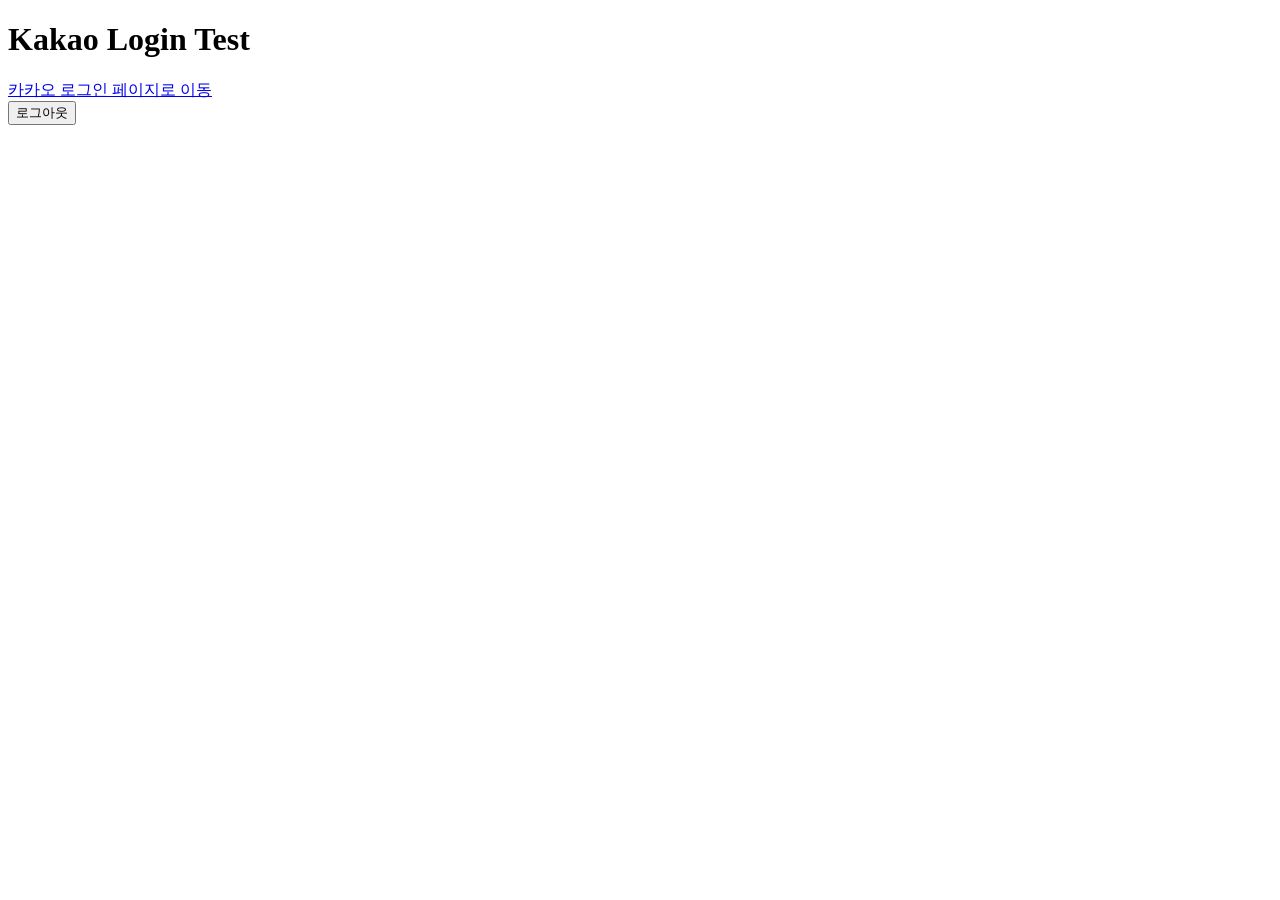
==== src/main/resources/templates/index.html @ e2162b9b "feat: 카카오 로그인 완료" ====
<!DOCTYPE html>
<html>
<head>
    <meta charset="UTF-8">
    <title>Insert title here</title>
</head>
<body>
<h1>Kakao Login Test</h1>
		<a href="https://kauth.kakao.com/oauth/authorize?client_id=98d219c4217898cf3c7e2d139e23b5ca&redirect_uri=http://localhost:8080/api/login&response_type=code&scope=account_email">
			카카오 로그인 페이지로 이동
		</a>

		<span th:if="${userId!=null}">
		<form name="logout" action="http://localhost:8080/api/logout">
			<input type="submit" value="로그아웃">
		</form>
		</span>

</body>
</html>
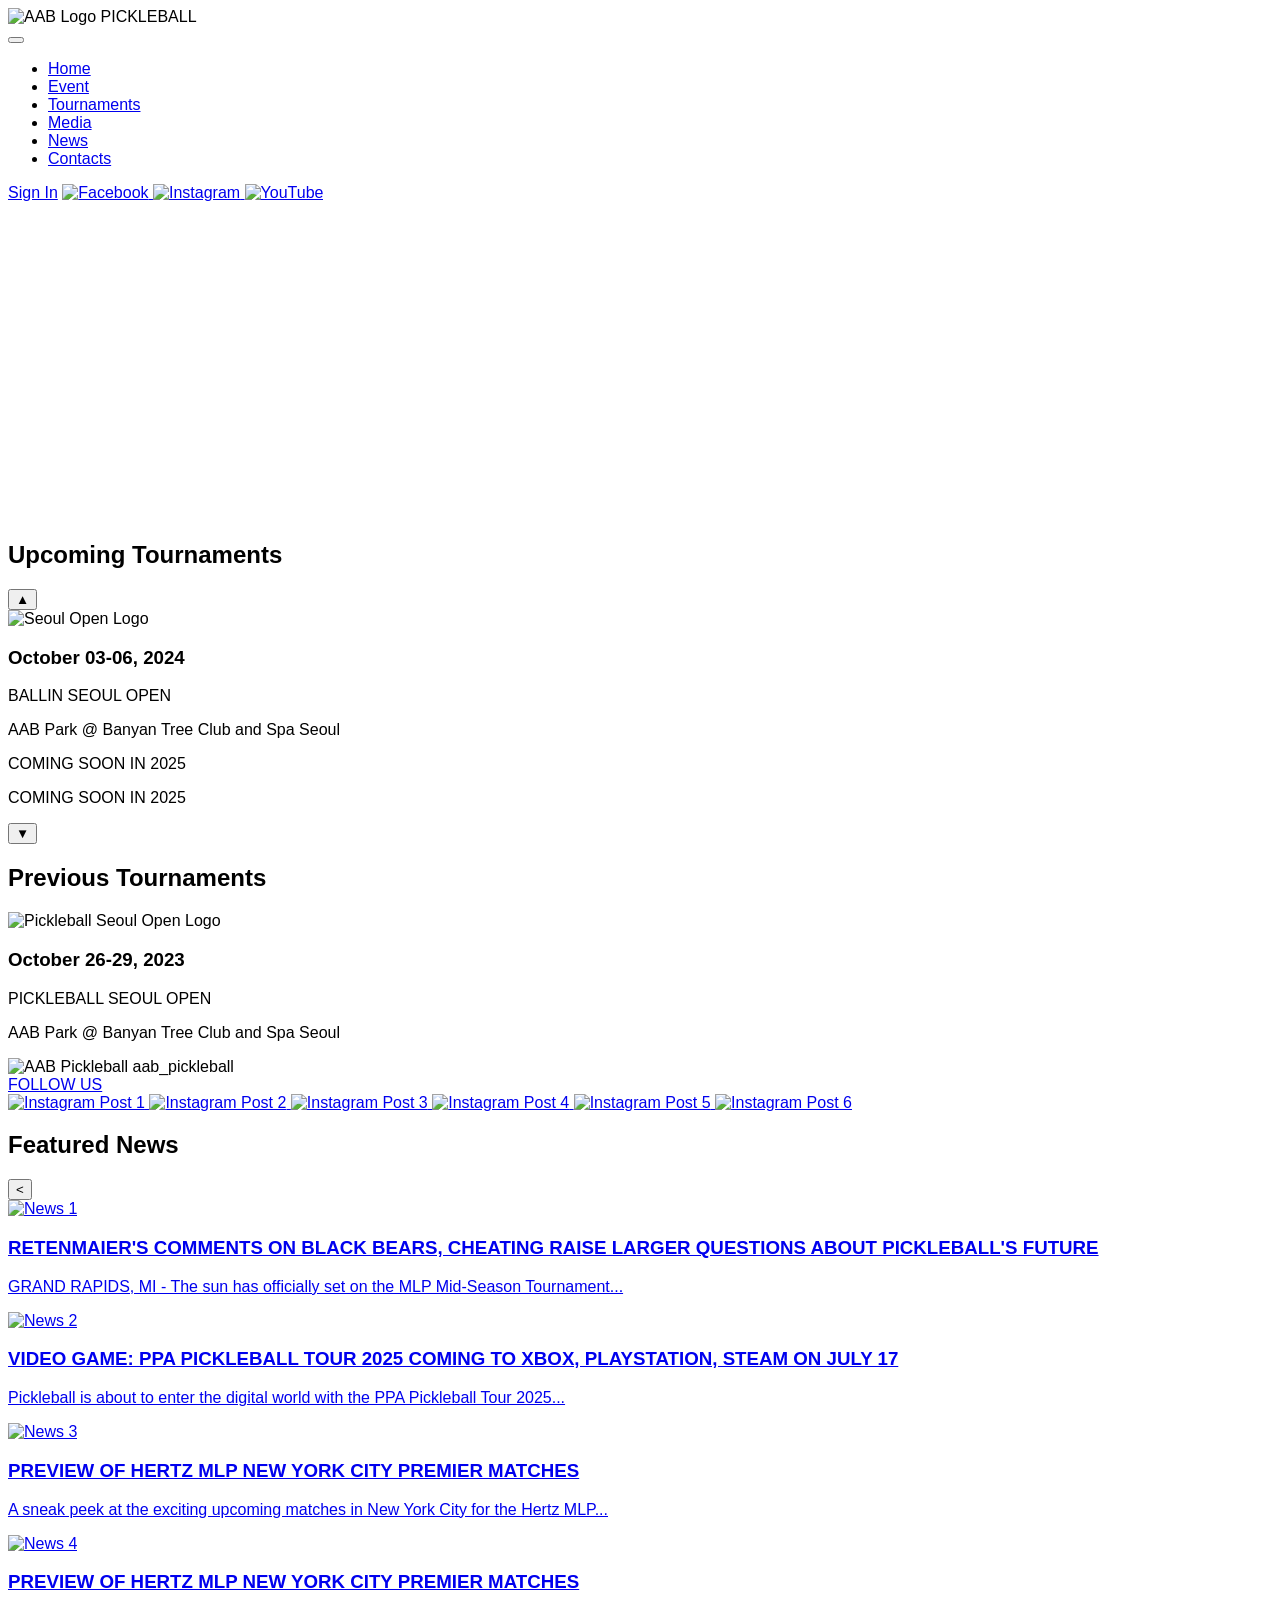
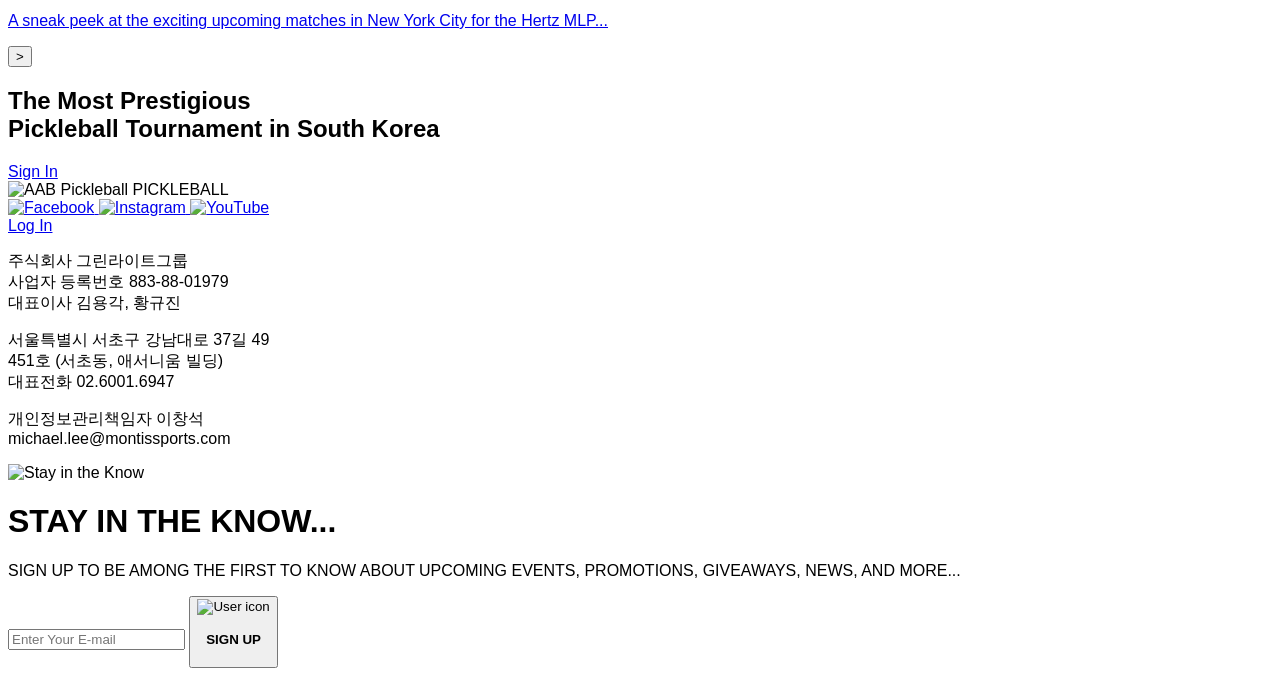
==== commit 0583bb03: "feat: 카카오 로그인 완료, html,css 결합 완료" ====
--- a/src/main/resources/templates/index.html
+++ b/src/main/resources/templates/index.html
@@ -1,20 +1,281 @@
+<!-- homepage.html -->
 <!DOCTYPE html>
-<html>
+<html lang="en">
+<!-- Head -->
 <head>
-    <meta charset="UTF-8">
-    <title>Insert title here</title>
+  <meta charset="UTF-8">
+  <meta name="viewport" content="width=device-width, initial-scale=1.0">
+  <link rel="stylesheet" href="../assets/css/styles.css">
+  <title>AAB Pickleball</title>
 </head>
-<body>
-<h1>Kakao Login Test</h1>
-		<a href="https://kauth.kakao.com/oauth/authorize?client_id=98d219c4217898cf3c7e2d139e23b5ca&redirect_uri=http://localhost:8080/api/login&response_type=code&scope=account_email">
-			카카오 로그인 페이지로 이동
-		</a>
-
-		<span th:if="${userId!=null}">
-		<form name="logout" action="http://localhost:8080/api/logout">
-			<input type="submit" value="로그아웃">
-		</form>
-		</span>
-
+
+<!-- body -->
+<body style="font-family: 'Academic M54', sans-serif;">
+
+  <!-- header -->
+  <header class="main-header">
+    <div class="logo-container">
+      <img src="../assets/images/AAB_logo.png" alt="AAB Logo" class="logo">
+      <span class="logo-text">PICKLEBALL</span>
+    </div>
+    <button class="menu-toggle" aria-label="Toggle menu">
+      <span></span>
+      <span></span>
+      <span></span>
+    </button>
+    <div class="nav-container">
+      <nav class="nav-menu">
+        <ul>
+          <li><a href="/" class="nav-link active">Home</a></li>
+          <li><a href="/event" class="nav-link">Event</a></li>
+          <li><a href="/tournaments" class="nav-link">Tournaments</a></li>
+          <li><a href="/media" class="nav-link">Media</a></li>
+          <li><a href="/news" class="nav-link">News</a></li>
+          <li><a href="/contacts" class="nav-link">Contacts</a></li>
+        </ul>
+      </nav>
+      <div class="social-buttons">
+        <a href="#" class="btn-signin">Sign In</a>
+        <a href="https://facebook.com" class="social-btn">
+          <img src="../assets/images/facebook-icon.png" alt="Facebook">
+        </a>
+        <a href="https://www.instagram.com/aab_pickleball/" class="social-btn">
+          <img src="../assets/images/instagram-icon.png" alt="Instagram">
+        </a>
+        <a href="https://youtube.com" class="social-btn">
+          <img src="../assets/images/youtube-icon.png" alt="YouTube">
+        </a>
+      </div>
+    </div>
+  </header>
+
+  <!-- main -->
+  <main>
+    <!-- 섹션1 - 동영상 -->
+    <section class="home-video-section">
+      <div class="home-video-container">
+        <!-- YouTube 비디오 임베드 -->
+        <iframe width="560" height="315" src="https://www.youtube.com/embed/n1w-eyGmirs" 
+        title="YouTube video player" frameborder="0"
+        allow="accelerometer; autoplay; clipboard-write; encrypted-media; gyroscope; picture-in-picture"
+        allowfullscreen></iframe>
+      </div>
+    </section>
+
+<!-- 섹션 2 - 토너먼트 정보 -->
+<section class="home-tournaments-section">
+  <h2 class="home-section-title">Upcoming Tournaments</h2>
+
+    <!-- Up Arrow Button -->
+    <button id="toggleUpButton" class="toggle-button">
+      <span class="arrow-up">&#9650;</span>
+    </button>
+
+  <div class="tournament-list-container">
+    <div class="tournament-list" id="tournamentList">
+
+      <div class="home-tournament-item home-upcoming">
+        <img src="../assets/images/SeoulOpen_black.png" alt="Seoul Open Logo" class="home-tournament-logo">
+        <div class="home-tournament-details">
+          <h3>October 03-06, 2024</h3>
+          <p class="home-tournament-name">BALLIN SEOUL OPEN</p>
+          <p class="home-tournament-location">AAB Park @ Banyan Tree Club and Spa Seoul</p>
+        </div>
+      </div>
+
+      <div class="home-tournament-coming-soon">
+        <p>COMING SOON IN 2025</p>
+      </div>
+
+      <div class="home-tournament-coming-soon">
+        <p>COMING SOON IN 2025</p>
+      </div>
+    </div>
+  </div>
+
+  <!-- Down Arrow Button -->
+  <button id="toggleDownButton" class="toggle-button">
+    <span class="arrow-down">&#9660;</span>
+  </button>
+
+  <h2 class="home-section-title">Previous Tournaments</h2>
+
+  <div class="home-tournament-item home-previous">
+    <img src="../assets/images/PSO_black_logo.png" alt="Pickleball Seoul Open Logo" class="home-tournament-logo">
+    <div class="home-tournament-details">
+      <h3>October 26-29, 2023</h3>
+      <p class="home-tournament-name">PICKLEBALL SEOUL OPEN</p>
+      <p class="home-tournament-location">AAB Park @ Banyan Tree Club and Spa Seoul</p>
+    </div>
+  </div>
+</section>
+
+    <!-- 섹션 3 - Instagram 썸네일 피드 -->
+    <section class="instagram-section">
+      <div class="instagram-header">
+        <div class="account-info">
+          <img src="../assets/images/AAB_insta.jpg" alt="AAB Pickleball" class="profile-pic">
+          <span class="account-name">aab_pickleball</span>
+        </div>
+        <a href="https://www.instagram.com/aab_pickleball/" target="_blank" class="follow-button">FOLLOW US</a>
+      </div>
+
+      <div class="instagram-grid">
+        <!-- 게시물 1 -->
+        <a href="https://www.instagram.com/p/C_4gpSIvcd-/" target="_blank" class="instagram-post">
+          <img src="https://instagram.com/p/C_4gpSIvcd-/media/?size=l" alt="Instagram Post 1">
+        </a>
+
+        <!-- 게시물 2 -->
+        <a href="https://www.instagram.com/p/C_SeHBivTAp/" target="_blank" class="instagram-post">
+          <img src="https://instagram.com/p/C_SeHBivTAp/media/?size=l" alt="Instagram Post 2">
+        </a>
+
+        <!-- 게시물 3 -->
+        <a href="https://www.instagram.com/p/C_fgSxBvANp/" target="_blank" class="instagram-post">
+          <img src="https://instagram.com/p/C_fgSxBvANp/media/?size=l" alt="Instagram Post 3">
+        </a>
+
+        <!-- 게시물 4 -->
+        <a href="https://www.instagram.com/p/C_fgOyPPtf3/" target="_blank" class="instagram-post">
+          <img src="https://instagram.com/p/C_fgOyPPtf3/media/?size=l" alt="Instagram Post 4">
+        </a>
+
+        <!-- 게시물 5 -->
+        <a href="https://www.instagram.com/p/C_SeONavTf9/" target="_blank" class="instagram-post">
+          <img src="https://instagram.com/p/C_SeONavTf9/media/?size=l" alt="Instagram Post 5">
+        </a>
+
+        <!-- 게시물 6 -->
+        <a href="https://www.instagram.com/p/C_fgWF3Pr9W/" target="_blank" class="instagram-post">
+          <img src="https://instagram.com/p/C_fgWF3Pr9W/media/?size=l" alt="Instagram Post 6">
+        </a>
+      </div>
+    </section>
+
+    <!-- 섹션 4 - 뉴스 카드 섹션 -->
+    <section class="news-section">
+      <h2 class="section-title">Featured News</h2>
+
+      <div class="carousel-container">
+        <button class="prev-btn">&lt;</button>
+
+        <div class="carousel">
+          <!-- 뉴스 카드 1 -->
+          <a href="https://pickleball.com/news/rettenmaiers-comments-on-black-bears-cheating-raise-larger-questions-about-pickleballs-future" target="_blank" class="news-card">
+            <img src="../assets/images/news/Pickleball_news1.png" alt="News 1">
+            <div class="news-card-p">
+              <h3>RETENMAIER'S COMMENTS ON BLACK BEARS, CHEATING RAISE LARGER QUESTIONS ABOUT PICKLEBALL'S FUTURE</h3>
+              <p>GRAND RAPIDS, MI - The sun has officially set on the MLP Mid-Season Tournament...</p>
+            </div>
+          </a>
+
+          <!-- 뉴스 카드 2 -->
+          <a href="https://pickleball.com/news/video-game-ppa-pickleball-tour-2025-coming-to-xbox-playstation-steam-on-july-17" target="_blank" class="news-card">
+            <img src="../assets/images/news/Pickleball_news2.png" alt="News 2">
+            <div class="news-card-p">
+              <h3>VIDEO GAME: PPA PICKLEBALL TOUR 2025 COMING TO XBOX, PLAYSTATION, STEAM ON JULY 17</h3>
+              <p>Pickleball is about to enter the digital world with the PPA Pickleball Tour 2025...</p>
+            </div>
+          </a>
+
+          <!-- 뉴스 카드 3 -->
+          <a href="https://pickleball.com/news/preview-of-hertz-mlp-new-york-city-premier-matches" target="_blank" class="news-card">
+            <img src="../assets/images/news/Pickleball_news3.png" alt="News 3">
+            <div class="news-card-p">
+              <h3>PREVIEW OF HERTZ MLP NEW YORK CITY PREMIER MATCHES</h3>
+              <p>A sneak peek at the exciting upcoming matches in New York City for the Hertz MLP...</p>
+            </div>
+          </a>
+
+          <!-- 뉴스 카드 4 -->
+          <a href="https://pickleball.com/news/preview-of-hertz-mlp-new-york-city-premier-matches" target="_blank" class="news-card">
+            <img src="../assets/images/news/Pickleball_news3.png" alt="News 4">
+            <div class="news-card-p">
+              <h3>PREVIEW OF HERTZ MLP NEW YORK CITY PREMIER MATCHES</h3>
+              <p>A sneak peek at the exciting upcoming matches in New York City for the Hertz MLP...</p>
+            </div>
+          </a>
+        </div>
+
+        <button class="next-btn">&gt;</button>
+      </div>
+    </section>
+
+
+    <!-- 섹션 5 - Pickleball 배너 섹션 -->
+    <section class="pickleball-banner-section">
+      <div class="banner-content">
+        <h2>The Most Prestigious <br> Pickleball Tournament in South Korea</h2>
+        <a href="#" class="banner-button">Sign In</a>
+      </div>
+    </section>
+
+
+  </main>
+
+
+  <footer class="main-footer">
+    <div class="footer-content">
+      <!-- 로고 -->
+      <div class="footer-logo-container">
+        <img src="../assets/images/AAB_logo.png" alt="AAB Pickleball" class="footer-logo">
+        <span class="footer-logo-text">PICKLEBALL</span>
+      </div>
+      <!-- 소셜미디어 아이콘 -->
+      <div class="footer-logo-social">
+        <div class="social-icons">
+          <a href="https://facebook.com" class="social-btn">
+            <img src="../assets/images/facebook-icon.png" alt="Facebook">
+          </a>
+          <a href="https://www.instagram.com/aab_pickleball/" class="social-btn">
+            <img src="../assets/images/instagram-icon.png" alt="Instagram">
+          </a>
+          <a href="https://youtube.com" class="social-btn">
+            <img src="../assets/images/youtube-icon.png" alt="YouTube">
+          </a>
+        </div>
+        <a href="login.html" class="btn-login">Log In</a>
+      </div>
+    </div>
+      
+    <!-- 회사 정보 -->
+    <div class="company-info">
+      <p>주식회사 그린라이트그룹<br>사업자 등록번호 883-88-01979<br>대표이사 김용각, 황규진</p>
+      <p>서울특별시 서초구 강남대로 37길 49<br>451호 (서초동, 애서니움 빌딩)<br>대표전화 02.6001.6947</p>
+      <p>개인정보관리책임자 이창석<br>michael.lee@montissports.com</p>
+    </div>
+  
+    <!-- 구독 신청 박스 -->
+    <div class="footer-image-container">
+      <img src="../assets/images/SingUp.png" alt="Stay in the Know">
+    </div>
+    
+  </footer>
+
+
+  <!-- Login Modal -->
+  <div id="login-modal" class="login-modal hidden">
+    <div class="login-modal-content">
+      <!-- <button class="login-close-btn">&times;</button> -->
+      <div id="modal-content-innerbox" class="login-modal-content-innerbox">
+        <h1>STAY IN THE KNOW...</h1>
+        <p>SIGN UP TO BE AMONG THE FIRST TO KNOW ABOUT UPCOMING EVENTS, PROMOTIONS, GIVEAWAYS, NEWS, AND MORE...</p>
+  
+        <!-- 이메일 입력 -->
+        <div class="login-email-input">
+          <input type="email" placeholder="Enter Your E-mail">
+          <button class="sign-up-btn">
+            <img src="../assets/images/add-user.png" alt="User icon" class="user-icon">
+            <span class="divider"></span>
+            <h4>SIGN UP</h4>
+          </button>
+        </div>
+      </div>
+    </div>
+  </div>
+  
+
+  <script src="../assets/js/main.js"></script>
 </body>
-</html>+</html>
